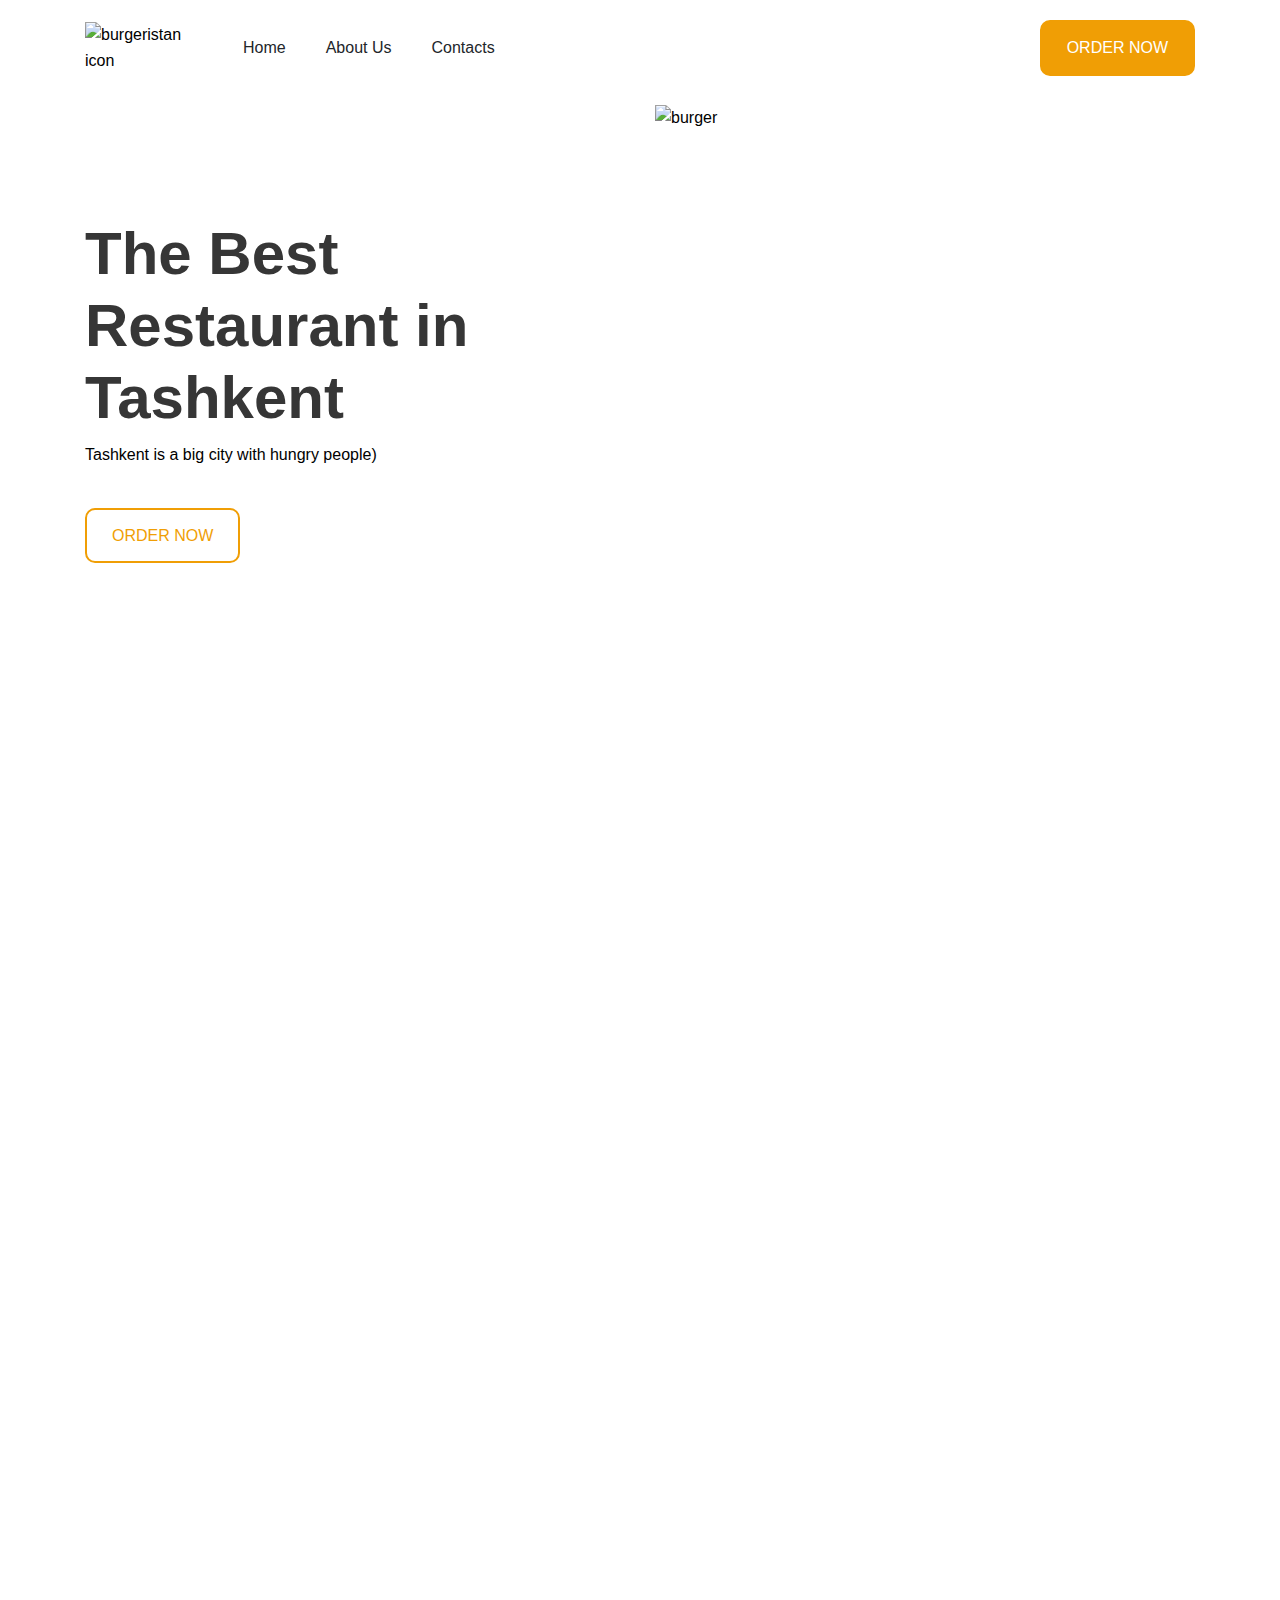
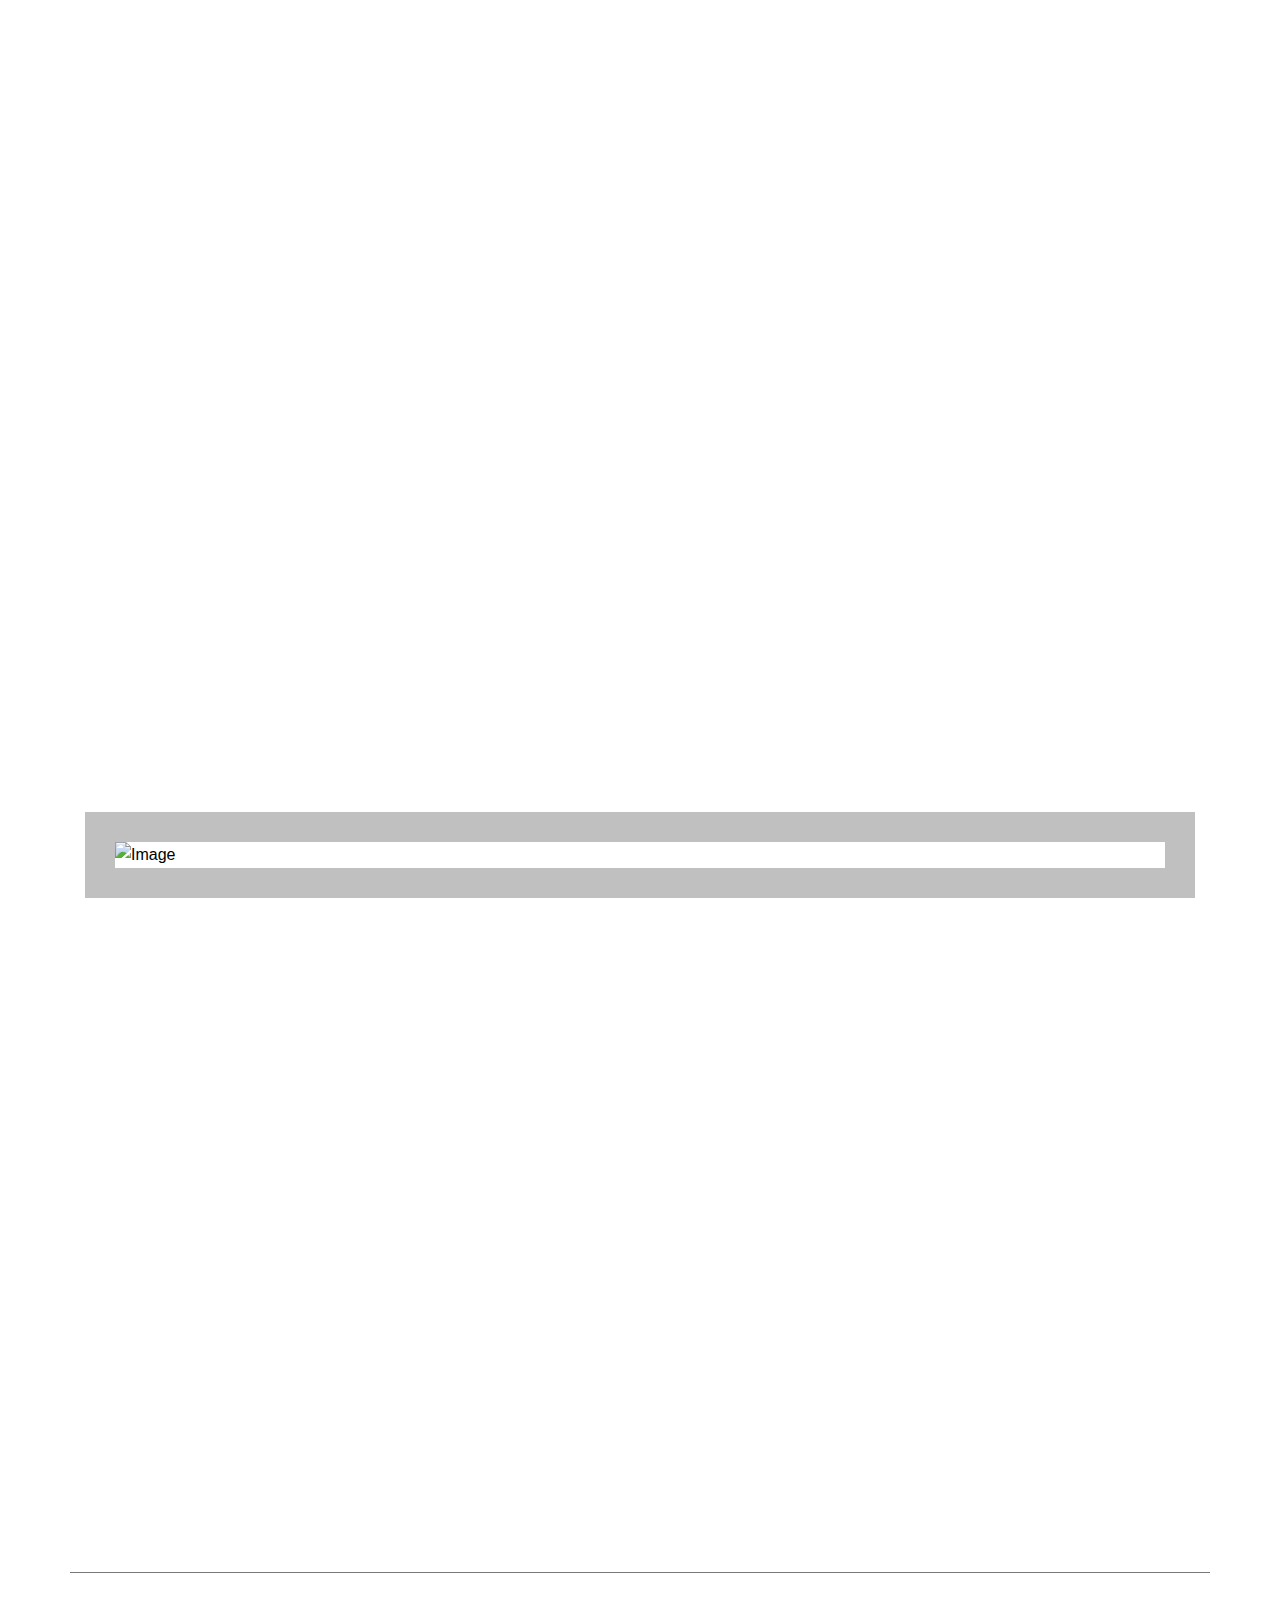
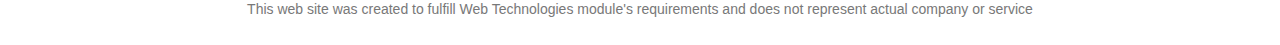
==== index.html @ 4f7a3d6d "Add files via upload" ====
<!DOCTYPE html>
<html lang="en">

<head>
  <title>Burgeristan</title>
  <link rel="shortcut icon" href="./images/favicon.svg" type="image/svg+xml">
  <link rel="stylesheet" href="style.css">
</head>

<body>
    <div class="loading-container" data-loading-container>
        <div class="loading-circle"></div>
    </div>

    <header class="header" data-header>
        <div class="container">

        <a href="index.html" class="logo">
            <img src="./images/favicon.svg" width="98" height="28" alt="burgeristan icon">
        </a>

        <nav class="navbar" data-navbar>
            <button class="nav-close-btn" aria-label="close menu" data-nav-toggler>
                <ion-icon name="close-outline" aria-hidden="true"></ion-icon>
            </button>

        <a href="#" class="logo">
          <img src="./images/logo.svg" width="148" height="38" alt="burgeristan">
        </a>

        <ul class="navbar-list">

          <li class="navbar-item">
            <a href="index.html" class="navbar-link">Home</a>
          </li>

          <li class="navbar-item">
            <a href="aboutus.html" class="navbar-link">About Us</a>
          </li>

          <li class="navbar-item">
            <a href="contacts.html" class="navbar-link">Contacts</a>
          </li>

        </ul>
      </nav>

      <div class="header-action">
        <a href="order.html" class="btn btn-primary has-after">Order Now</a>
      </div>

      <button class="nav-open-btn" aria-label="open menu" data-nav-toggler>
        <ion-icon name="menu-outline" aria-hidden="true"></ion-icon>
      </button>

      <div class="overlay" data-overlay data-nav-toggler></div>

    </div>
  </header>

  <main>
    <article>
      <section class="section hero has-bg-image" aria-label="home"
        style="background-image: url('./images/hero-bg.png')">
        <div class="container">

            <div class="hero-content" data-reveal="left">
                <h1 class="h1 hero-title">The Best Restaurant in Tashkent</h1>

                <p class="hero-text">
                    Tashkent is a big city with hungry people)
                </p>

                <a href="order.html" class="btn btn-secondary has-after">Order Now</a>
            </div>

            <figure class="hero-banner" data-reveal>

                <img src="./images/burger.png" width="680" height="720" alt="burger" class="w-100">
            </figure>

        </div>
      </section>

      <section class="section instruction" aria-labelledby="">
        <div class="container">

          <h2 class="h2 section-title" id="instruction-label" data-reveal>Coming soon...</h2>

            <p class="section-text" data-reveal>
                We want to launch our own delivery service. But for now you can eat in our restaurant!
            </p>

          <ul class="grid-list">
            <li data-reveal="left">
              <div class="instruction-card">

                <figure class="card-banner">
                  <img src="./images/instructuion-1.png" width="300" height="154" loading="lazy"
                    alt="Select Restaurant" class="w-100">
                </figure>

                <div class="card-content">
                  <h3 class="h5 card-title">
                    <span class="span">01</span>
                    Select Restaurant
                  </h3>
                </div>
              </div>
            </li>

            <li data-reveal>
              <div class="instruction-card">

                <figure class="card-banner">
                  <img src="./images/instructuion-2.png" width="300" height="154" loading="lazy"
                    alt="Select menu" class="w-100">
                </figure>

                <div class="card-content">
                  <h3 class="h5 card-title">
                    <span class="span">02</span>
                    Select menu
                  </h3>
                </div>

              </div>
            </li>

            <li data-reveal="right">
              <div class="instruction-card">

                <figure class="card-banner">
                  <img src="./images/instructuion-3.png" width="300" height="154" loading="lazy"
                    alt="Wait for delivery" class="w-100">
                </figure>

                <div class="card-content">
                  <h3 class="h5 card-title">
                    <span class="span">03</span>
                    Wait for delivery
                  </h3>
                </div>
              </div>
            </li>

          </ul>

        </div>
      </section>

      

      <section class="section cta has-bg-image" aria-labelledby="cta-label"
        style="background-image: url('./images/hero-bg.png')">
        <div class="container">

            <figure class="hero-banner" data-reveal="left">
                <img src="./images/pizza.png" width="680" height="704" loading="lazy" alt="pizza" class="w-100">
            </figure>

          <div class="cta-content" data-reveal="right">

            <h2 class="h3 section-title" id="cta-label">
              Food from your favorite restaurant to your table
            </h2>

            <p class="section-text">
              We have very delicious pizzas. It's a great experience. The ambiance is very welcoming and charming. Amazing wines, food and service. Staff are extremely knowledgeable and make great recommendations. You can order pizza by pushing button below
            </p>

            <a href="order.html" class="btn btn-primary has-after">Order Now</a>

          </div>

        </div>
      </section>

      <section class="stats" aria-label="statistics" data-reveal>
        <div class="container">

          <ul class="grid-list">

            <li>
              <h2 class="h3 section-title">Service shows good taste.</h2>
            </li>

            <li class="stats-item">
              <span class="span">10 000</span>

              <p class="stats-text">
                Satisfied <br>
                Customers
              </p>
            </li>

            <li class="stats-item">
              <span class="span">15 minutes</span>

              <p class="stats-text">
                Food will be<br>
                Delivered
              </p>
            </li>

          </ul>

        </div>
      </section>

      <div class="for-filling"></div>

      <section class="section galley" aria-label="galley">
        <div class="container">
          <h2 class="h2 section-title" data-reveal>Our restaurant</h2>

          <div id="image-gallery">
            <img id="current-image" src="./images/image1.jpg" alt="Image">
          </div>

        </div>
      </section>

      <section class="section newsletter" aria-label="newsletter">
        <div class="container">

          <figure class="newsletter-banner" data-reveal="left">
            <img src="./images/newsletter-banenr.png" width="680" height="405" loading="lazy" alt="Illustration"
              class="w-100">
          </figure>

          <div class="newsletter-content" data-reveal="right">
            <h2 class="h4 section-title">
              Get the menu of your favorite restaurant every day
            </h2>

            <div class="input-wrapper">
              <input type="email" name="email_address" placeholder="Enter email address" required class="input-field">

              <button type="submit" class="btn btn-primary has-after">
                <ion-icon name="notifications-outline" aria-hidden="true"></ion-icon>

                <span class="span">Subscribe</span>
              </button>
            </div>

          </div>

        </div>
      </section>

    </article>
  </main>



  <footer class="footer">
    <div class="container footer-top"></div>
    <div class="footer-bottom">
        This web site was created to fulfill Web Technologies module's requirements and does not represent actual company or service
    </div>
  </footer>


  <script src="script.js"></script>
</body>
</html>
---- style.css ----
:root {
  --sonic-silver: hsl(0, 0%, 47%);
  --eerie-black: hsl(210, 11%, 15%);
  --light-gray: hsl(0, 0%, 83%);
  --davys-gray: hsl(0, 0%, 30%);
  --marigold: hsl(39, 96%, 48%);
  --platinum: hsl(0, 0%, 90%);
  --white: hsl(0, 0%, 100%);
  --black: hsl(0, 0%, 0%);
  --jet: hsl(0, 0%, 21%);
  --ff-poppins: "Poppins", sans-serif;

  --fs-1: 7rem;
  --fs-2: 4.2rem;
  --fs-3: 3.8rem;
  --fs-4: 3.6rem;
  --fs-5: 3.4rem;
  --fs-6: 3.2rem;
  --fs-7: 3rem;
  --fs-8: 2.4rem;
  --fs-9: 2rem;
  --fs-10: 1.8rem;
  --fs-11: 1.4rem;
  --fs-12: 1.2rem;
  
  --fw-500: 500;
  --fw-700: 700;

  /**
   * spacing
   */

  --section-padding: 100px;

  /**
   * border radius
   */

  --radius-circle: 50%;
  --radius-20: 20px;
  --radius-15: 15px;
  --radius-10: 10px;

  /**
   * box shadow
   */

  --shadow-1: 0 0 30px 4px hsla(0, 0%, 0%, 0.05);
  --shadow-2: -1px 15px 26px -4px hsla(0, 5%, 61%, 0.15);

  /**
   * transition
   */

  --transition-1: 0.25s ease;
  --transition-2: 0.5s ease;
  --cubic-out: cubic-bezier(0.33, 0.85, 0.4, 0.96);

}

*,
*::before,
*::after {
  margin: 0;
  padding: 0;
  box-sizing: border-box;
}

li { list-style: none; }

a,
img,
span,
input,
button,
ion-icon { display: block; }

a {
  color: inherit;
  text-decoration: none;
}

img { height: auto; }

input,
button {
  background: none;
  border: none;
  font: inherit;
}

input { width: 100%; }

button { cursor: pointer; }

ion-icon { pointer-events: none; }

address { font-style: normal; }

html {
  font-family: var(--ff-poppins);
  font-size: 10px;
  scroll-behavior: smooth;
}

body{
    background-image: url('images/hero-bg.png');
    background-repeat: no-repeat;
    font-size: 1.6rem;
    line-height: 1.6;
    overflow: hidden;
}

body.loaded {
  overflow-x: hidden;
  overflow-y: visible;
}

:focus-visible { outline-offset: 4px; }

::-webkit-scrollbar { width: 10px; }

::-webkit-scrollbar-track { background-color: hsl(0, 0%, 98%); }

::-webkit-scrollbar-thumb { background-color: hsl(0, 0%, 80%); }

::-webkit-scrollbar-thumb:hover { background-color: hsl(0, 0%, 70%); }

.container { padding-inline: 15px; }

.section { padding-block: var(--section-padding); }

.h1,
.h2,
.h3,
.h4,
.h5 {
  color: var(--jet);
  font-weight: var(--fw-700);
  line-height: 1.2;
}

.h1,
.h2 { font-size: var(--fs-2); }

.h3 { font-size: var(--fs-5); }

.h4 { font-size: var(--fs-6); }

.has-bg-image {
  background-repeat: no-repeat;
  background-size: cover;
  background-position: center;
}

.has-before,
.has-after {
  position: relative;
  z-index: 1;
}

.has-before::before,
.has-after::after {
  position: absolute;
  content: "";
}

.btn {
  padding: 13px 25px;
  display: flex;
  align-items: center;
  gap: 5px;
  max-width: max-content;
  background-color: var(--marigold);
  color: var(--white);
  text-transform: uppercase;
  border-radius: var(--radius-10);
  border: 2px solid var(--marigold);
  transition: var(--transition-1);
  overflow: hidden;
}

.btn::after {
  inset: -35px -20px;
  transform: skewY(25deg) translateY(-130px);
  transition: var(--transition-1);
  z-index: -1;
}

.btn:is(:hover, :focus-visible)::after { transform: skewY(25deg) translateY(0); }

.btn-primary::after { background-color: var(--white); }

.btn-primary:is(:hover, :focus-visible) { color: var(--marigold); }

.btn-secondary {
  background-color: var(--white);
  color: var(--marigold);
}

.btn-secondary::after { background-color: var(--marigold); }

.btn-secondary:is(:hover, :focus-visible) { color: var(--white); }

.w-100 { width: 100%; }

.section-title { margin-block-end: 20px; }

.grid-list {
  display: grid;
  gap: 60px;
}

.img-holder {
  aspect-ratio: var(--width) / var(--height);
  background-color: var(--light-gray);
  overflow: hidden;
}

.img-cover {
  width: 100%;
  height: 100%;
  object-fit: cover;
}

[data-reveal] {
  opacity: 0;
  transform: translateY(20px);
  transition: var(--transition-2);
}

[data-reveal="left"] { transform: translateX(-20px); }

[data-reveal="right"] { transform: translateX(20px); }

[data-reveal].revealed {
  opacity: 1;
  transform: translate(0);
}


#image-gallery { 
  margin: 0 auto;
  border: 30px solid silver;

}

#current-image { 
  width: 100%;
}


/*-----------------------------------*\
  #LOADING
\*-----------------------------------*/

.loading-container {
  position: fixed;
  top: 0;
  left: 0;
  width: 100%;
  height: 100vh;
  background-color: var(--white);
  display: grid;
  place-items: center;
  transition: var(--transition-1);
  z-index: 6;
}

.loading-container.loaded {
  opacity: 0;
  visibility: hidden;
}

.loading-circle {
  width: 50px;
  height: 50px;
  border: 5px solid var(--platinum);
  border-block-start-color: var(--marigold);
  border-radius: var(--radius-circle);
  animation: loading 0.5s linear infinite;
}

@keyframes loading {
  0% { transform: rotate(0); }
  100% { transform: rotate(1turn); }
}

.loading-container.loaded .loading-circle {
  animation-iteration-count: 1;
}


.for-filling{
    height: 60px;
}


/*-----------------------------------*\
  #HEADER
\*-----------------------------------*/

.overlay,
.header .btn { display: none; }

.header {
  position: absolute;
  top: 0;
  left: 0;
  width: 100%;
  padding-block: 20px;
  z-index: 4;
}

.contacts-header{
    margin-bottom: 120px;
}

.header.active {
  position: fixed;
  background-color: var(--white);
  box-shadow: var(--shadow-2);
  animation: slideIn 0.5s ease forwards;
}

/* @keyframes slideIn {
  0% { transform: translateY(-100%); }
  100% { transform: translateY(0); }
} */

.header .container {
  display: flex;
  justify-content: space-between;
  align-items: center;
  gap: 15px;
}

.header-action { margin-inline-start: auto; }

.cart-btn,
.nav-open-btn {
  padding: 12px;
  color: var(--marigold);
}

.cart-btn { font-size: 1.8rem; }

.nav-open-btn { font-size: 2.2rem; }

.navbar {
  position: fixed;
  top: 0;
  left: -100%;
  width: 100%;
  height: 100vh;
  background-color: var(--white);
  padding: 50px 40px;
  visibility: hidden;
  transition: 0.35s var(--cubic-out);
  z-index: 2;
}

.navbar.active {
  transform: translateX(100%);
  visibility: visible;
  transition-duration: 0.5s;
}

.nav-close-btn {
  position: absolute;
  top: 20px;
  right: 20px;
  color: var(--davys-gray);
  font-size: 2.8rem;
  border: 2px solid var(--light-gray);
  border-radius: var(--radius-circle);
  padding: 2px;
}

.nav-close-btn ion-icon { --ionicon-stroke-width: 35px; }

.navbar .logo { margin-block-end: 30px; }

.navbar-item { border-block-end: 1px solid var(--light-gray); }

.navbar-link {
  color: var(--eerie-black);
  padding-block: 12px;
}

.navbar-link:is(:hover, :focus-visible) { color: var(--jet); }

.container{
    align-items: center;
}

.hero { padding-block-start: calc(var(--section-padding) + 5px); }

.hero .container {
  display: grid;
  gap: 80px;
}

.hero-text { margin-block: 8px 40px; }

.hero .shape { display: none; }





/*-----------------------------------*\
  #INSTRUCTION
\*-----------------------------------*/

.instruction {
  padding-block-start: 0;
  text-align: center;
}

.instruction .section-text { margin-block-end: 60px; }

.instruction .card-title { margin-block: 25px; }

.instruction .card-title .span {
  display: inline-block;
  color: var(--light-gray);
  font-size: var(--fs-4);
  line-height: 1;
}





/*-----------------------------------*\
  #TOP RESTAURANT
\*-----------------------------------*/

.restaurant-card { padding: 20px; }

.restaurant-card .card-icon {
  width: 100px;
  border-radius: var(--radius-15);
  overflow: hidden;
  margin-block-end: 20px;
}

.card-icon2{
  width: 65%;
  border-radius: var(--radius-15);
  overflow: hidden;
  margin-block-end: 20px;
}

.restaurant-card { margin-block-start: 5px; }

.restaurant-card .card-meta-wrapper {
  display: flex;
  flex-wrap: wrap;
  gap: 5px;
}

.restaurant-card .card-meta {
  color: var(--marigold);
  font-size: var(--fs-11);
  border: 1px solid;
  padding: 5px 15px;
  border-radius: var(--radius-10);
  margin-block: 15px 20px;
  transition: var(--transition-1);
}

.restaurant-card .card-meta:is(:hover, :focus-visible) {
  background-color: var(--marigold);
  color: var(--white);
}

.card-meta-quantity{
  font-size: var(--fs-11);
  border: 1px solid;
  padding: 5px 15px;
  border-radius: var(--radius-10);
  margin-block: 15px 20px;
  transition: var(--transition-1);
  display: flex;
  flex-wrap: wrap;
  gap: 5px;
}

.card-meta-quantity:is(:hover, :focus-visible){
  background-color: var(--marigold);
  color: black;
}

.top-restaurant .btn {
  margin-inline: auto;
  margin-block-start: 40px;
}


.container2{
  text-align: center;
  align-items: center;
}


/*-----------------------------------*\
  #CTA
\*-----------------------------------*/

.cta .container {
  display: grid;
  gap: 60px;
}

.cta .section-text { margin-block: 20px 30px; }

.stats .section-title { margin-block-end: 0; }

.stats-item {
  background-color: var(--white);
  padding: 40px;
  box-shadow: var(--shadow-1);
  border-radius: var(--radius-10);
  text-align: center;
}

.stats-item .span {
  color: var(--marigold);
  font-size: var(--fs-1);
  font-weight: var(--fw-700);
  line-height: 1;
}





/*-----------------------------------*\
  #TESTIMONIALS
\*-----------------------------------*/

.testi .container {
  display: grid;
  gap: 80px;
}

.testi-text {
  font-size: var(--fs-10);
  margin-block: 25px 20px;
}

.testi .wrapper {
  display: flex;
  align-items: center;
  gap: 20px;
}

.testi .author-title {
  color: var(--jet);
  font-size: var(--fs-10);
  font-weight: var(--fw-500);
  margin-block-end: 5px;
}




.gallery {
  background-color: var(--jet);
  overflow-x: hidden;
}

.galley .section-title {
  text-align: center;
  margin-block-end: 50px;
}

.partnership-card { position: relative; }

.partnership-card .card-banner {
  outline: 7px solid var(--marigold);
  border-radius: var(--radius-20);
  margin: 7px;
}

.partnership-card .card-title {
  color: var(--white);
  margin-block-end: 10px;
}

.partnership-card .card-content {
  position: absolute;
  bottom: -20px;
  left: 20px;
}





/*-----------------------------------*\
  #NEWSLETTER
\*-----------------------------------*/

.newsletter .container {
  display: grid;
  gap: 40px;
}

.newsletter .section-title { margin-block-end: 30px; }

.newsletter .input-field {
  background-color: var(--white);
  padding: 15px 30px;
  border-radius: var(--radius-10);
  box-shadow: var(--shadow-2);
  margin-block-end: 20px;
  outline: none;
}

.newsletter .input-field:focus { box-shadow: inset 0 0 0 2px var(--marigold); }

.newsletter .btn ion-icon { --ionicon-stroke-width: 50px; }


.footer .section-title{
    margin-block-start: 35px;
}

.footer-list-title {
  margin-block-end: 25px;
}

.footer-link,
.address {
  display: flex;
  align-items: center;
  gap: 10px;
  transition: var(--transition-1);
  padding-block: 10px;
}

.footer-link ion-icon { font-size: 1.8rem; }

.address { border-block-end: 1px solid var(--sonic-silver); }

.footer-link:is(:hover, :focus-visible) { color: var(--marigold); }

.address ion-icon { flex-shrink: 0; }

.social-list {
  display: flex;
  gap: 20px;
  padding-block-start: 40px;
}

.social-link {
  font-size: 2rem;
  border: 1px solid;
  padding: 10px;
  border-radius: var(--radius-circle);
  transition: var(--transition-1);
}

.social-link:is(:hover, :focus-visible) {
  background-color: var(--marigold);
  border-color: var(--marigold);
}

.footer-top {
  padding-block-end: 40px;
  border-block-end: 1px solid var(--sonic-silver);
}

.footer-bottom {
  padding-block: 25px;
  text-align: center;
  color: var(--sonic-silver);
  font-size: var(--fs-11);
}

.add-bottom{
    margin-bottom: 20px;
}

@media (min-width: 575px) {

  :root {

    --fs-6: 4.2rem;

  }

  .container {
    max-width: 550px;
    width: 100%;
    margin-inline: auto;
  }

  .h1 { --fs-2: 6rem; }

  .h2 { --fs-2: 4.8rem; }

  .hero-banner { position: relative; }

  .hero .shape {
    display: block;
    position: absolute;
    box-shadow: var(--shadow-2);
    border-radius: var(--radius-20);
  }

  .hero .shape-1 {
    left: 0;
    bottom: 60px;
  }

  .hero .shape-2 {
    top: 60px;
    right: -10px;
  }

  .instruction-card .card-banner {
    max-width: max-content;
    margin-inline: auto;
  }

  .stats-item {
    display: flex;
    justify-content: center;
    align-items: center;
    gap: 20px;
  }

}

@media (min-width: 768px) {
  .container { max-width: 720px; }

  .grid-list { grid-template-columns: 1fr 1fr; }

  .navbar {
    max-width: 428px;
    left: -430px;
  }

  .overlay {
    display: block;
    position: fixed;
    top: 0;
    left: 0;
    width: 100%;
    height: 100vh;
    background-color: var(--black);
    z-index: 1;
    opacity: 0;
    transition: var(--transition-1);
    visibility: hidden;
  }

  .overlay.active {
    visibility: visible;
    opacity: 0.7;
  }



  /**
   * TOP RESTAURANT, STATS
   */

  :is(.top-restaurant, .stats) .grid-list { align-items: center; }

}





/**
 * responsive for large than 992px screen
 */

@media (min-width: 992px) {

  /**
   * REUSED STYLE
   */

  .container { max-width: 960px; }

  

  /**
   * HERO
   */

  .hero .container {
    grid-template-columns: 1fr 1fr;
    align-items: center;
    gap: 30px;
  }

  .hero .shape-1 { bottom: 30px; }

  .hero .shape-2 {
    top: 80px;
    right: -40px;
  }



  /**
   * INSTRUCTION
   */

  .instruction .section-text {
    max-width: 60ch;
    margin-inline: auto;
  }

  .instruction .grid-list {
    grid-template-columns: repeat(3, 1fr);
    gap: 24px;
  }



  /**
   * CTA, TESTIMONIALS, NEWSLETTER
   */
  
  :is(.cta, .testi, .newsletter) .container {
    grid-template-columns: 1fr 1fr;
    align-items: center;
  }



  /**
   * FOOTER
   */

  .footer-top { grid-template-columns: 1fr 0.5fr 1fr; }

}





/**
 * responsive for large than 1200px screen
 */

@media (min-width: 1200px) {

  /**
   * CUSTOM PROPERTY
   */

  :root {

    /**
     * typography
     */

    --fs-6: 4.8rem;

  }



  /**
   * REUSED STYLE
   */

  .container { max-width: 1140px; }



  /** 
   * HEADER
   */

  .navbar,
  .navbar.active {
    all: unset;
    display: block;
  }

  .nav-open-btn,
  .nav-close-btn,
  .navbar .logo,
  .overlay { display: none; }

  .navbar-item { border-block-end: none; }

  .navbar-list {
    display: flex;
    gap: 40px;
  }

  .header .container { gap: 60px; }

  .navbar-link { transition: var(--transition-1); }

  .navbar-link:is(:hover, :focus-visible) { color: var(--marigold); }

  .header .btn-primary { display: block; }

  .header-action {
    display: flex;
    align-items: center;
    gap: 15px;
  }

  .cart-btn {
    background-color: white;
    border-radius: var(--radius-10);
  }



  /**
   * STATS
   */

  .stats .grid-list {
    grid-template-columns: repeat(4, 1fr);
    gap: 20px;
  }

  .stats-item .span { --fs-1: 4.8rem; }

}
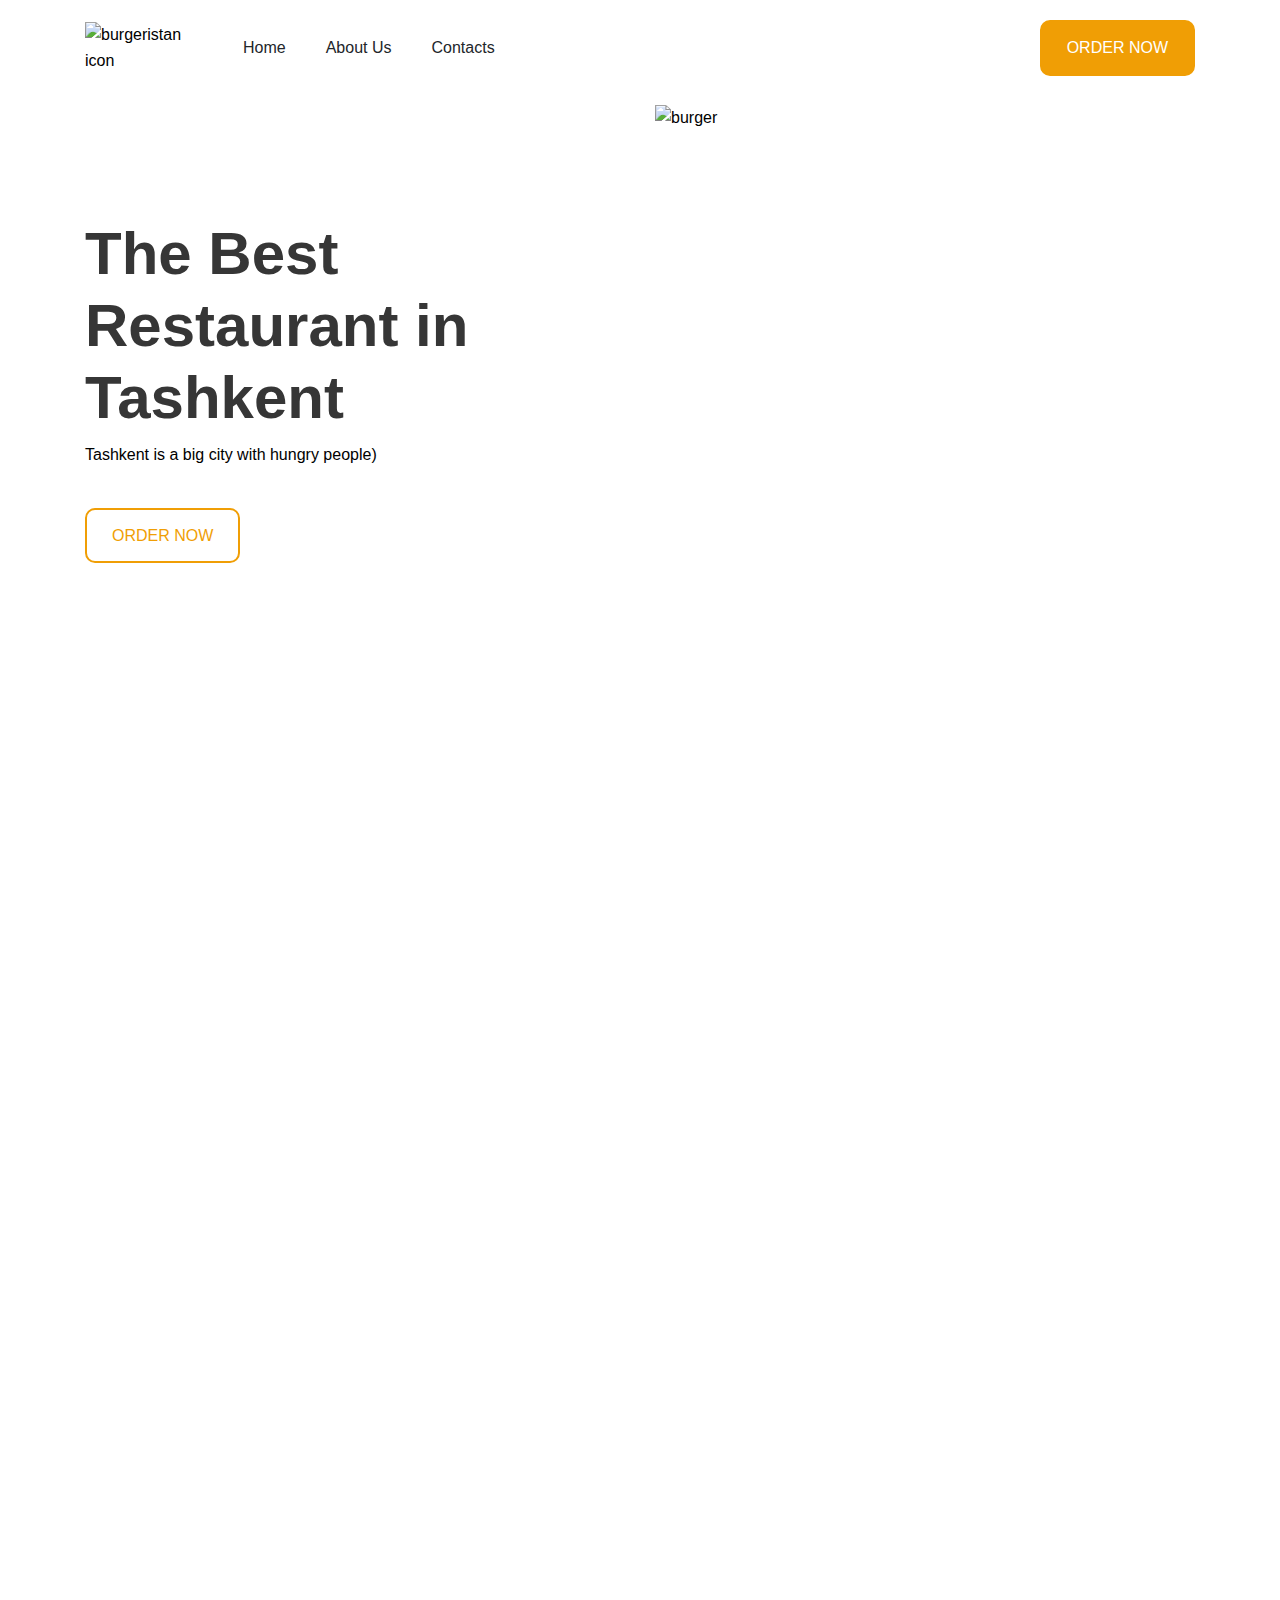
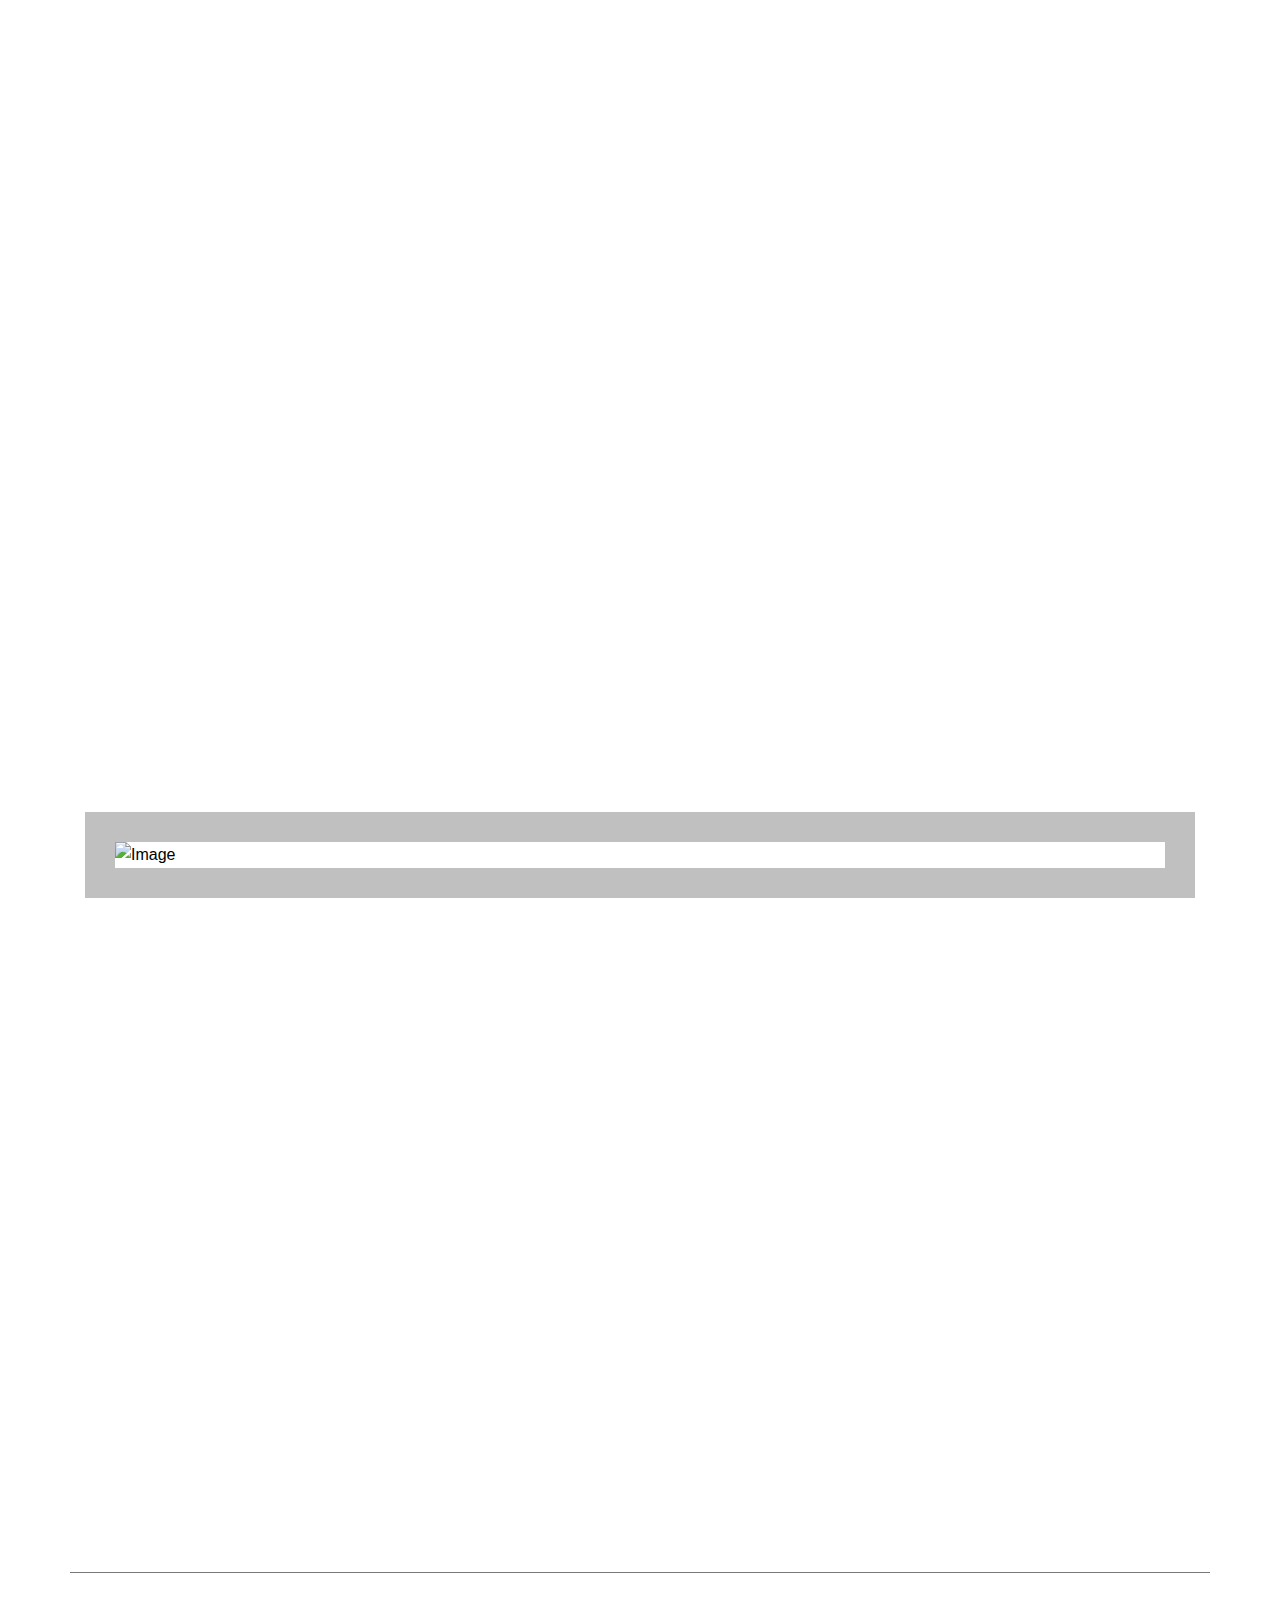
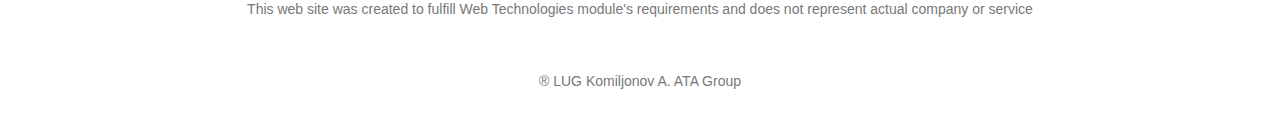
==== commit 465b7850: "Update index.html" ====
--- a/index.html
+++ b/index.html
@@ -24,9 +24,9 @@
                 <ion-icon name="close-outline" aria-hidden="true"></ion-icon>
             </button>
 
-        <a href="#" class="logo">
-          <img src="./images/logo.svg" width="148" height="38" alt="burgeristan">
-        </a>
+            <a href="#" class="logo">
+                <img src="./images/favicon.svg" width="148" height="38" alt="burgeristan">
+            </a>
 
         <ul class="navbar-list">
 
@@ -259,9 +259,16 @@
     <div class="footer-bottom">
         This web site was created to fulfill Web Technologies module's requirements and does not represent actual company or service
     </div>
+    
+    <div class="footer-bottom">
+        ® LUG Komiljonov A. ATA Group
+    </div>
   </footer>
 
 
   <script src="script.js"></script>
+
+  <script type="module" src="https://unpkg.com/ionicons@5.5.2/dist/ionicons/ionicons.esm.js"></script>
+  <script nomodule src="https://unpkg.com/ionicons@5.5.2/dist/ionicons/ionicons.js"></script>
 </body>
-</html>+</html>
